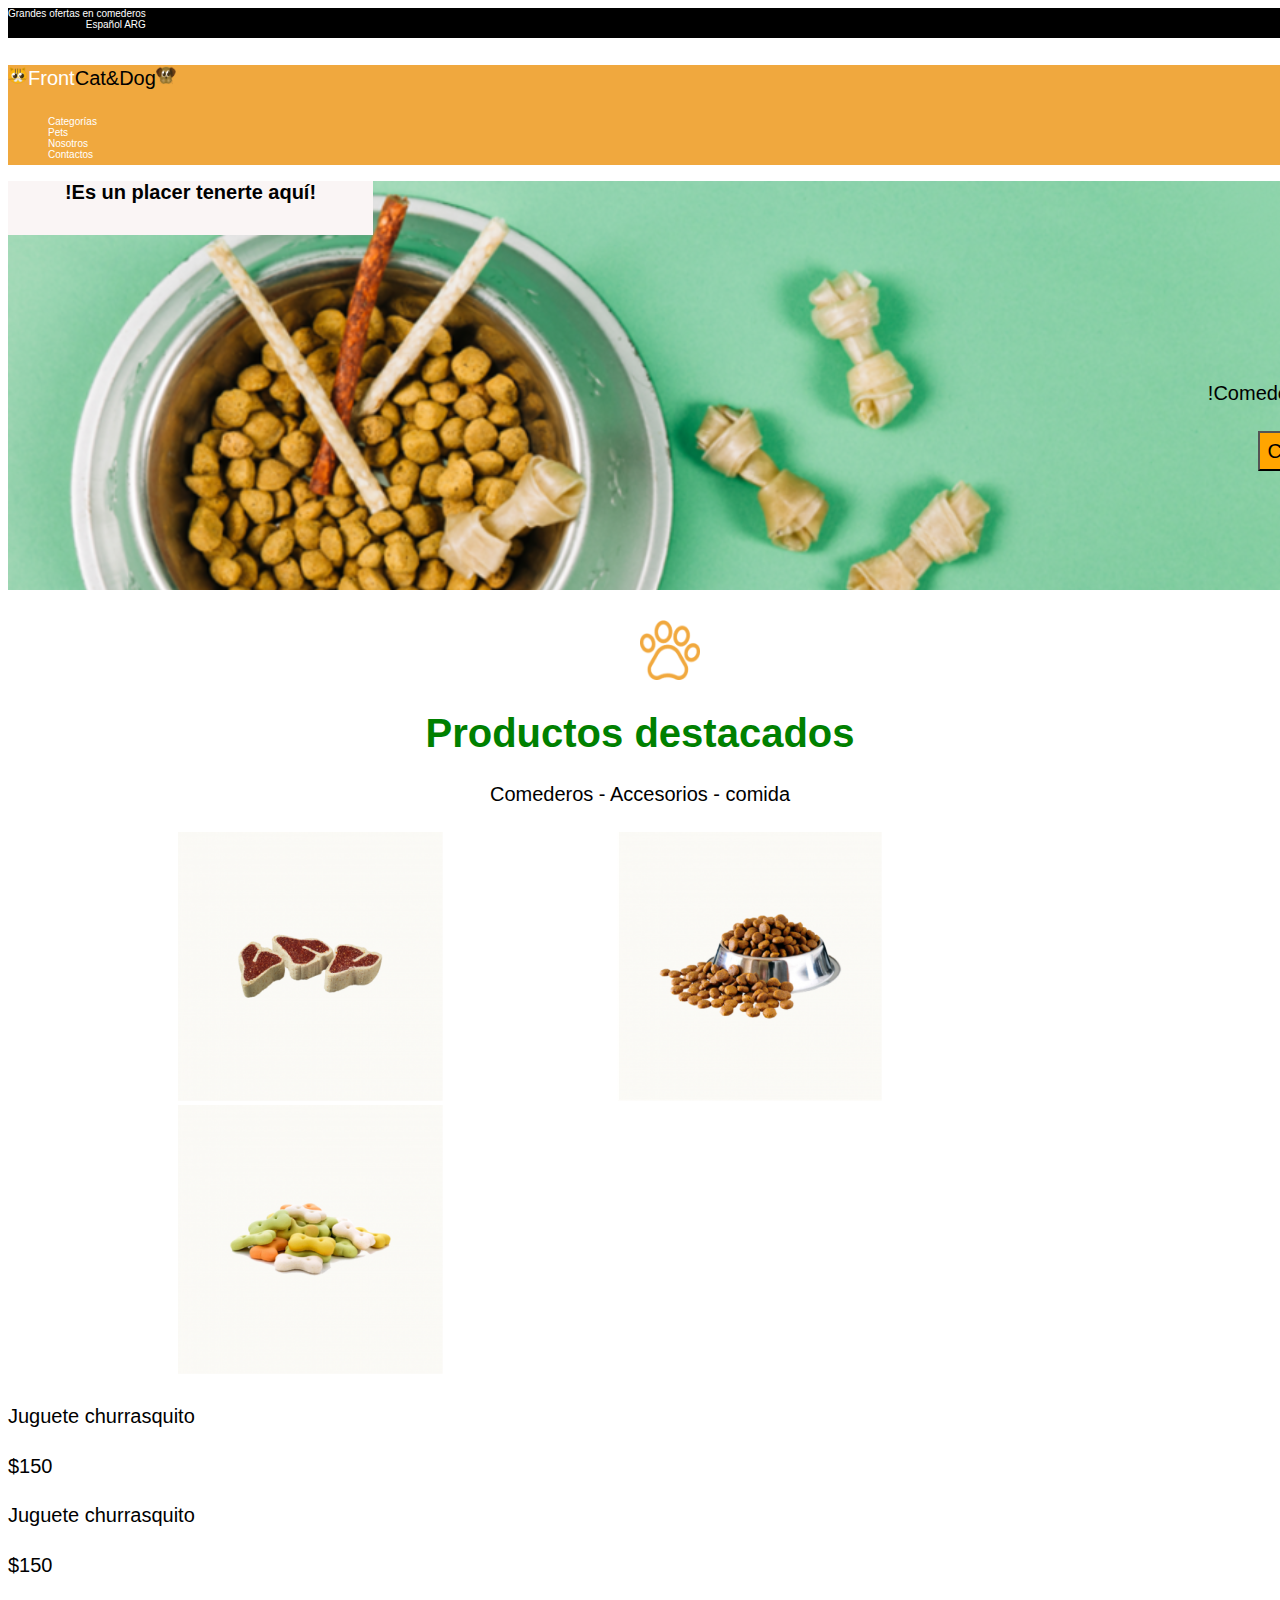
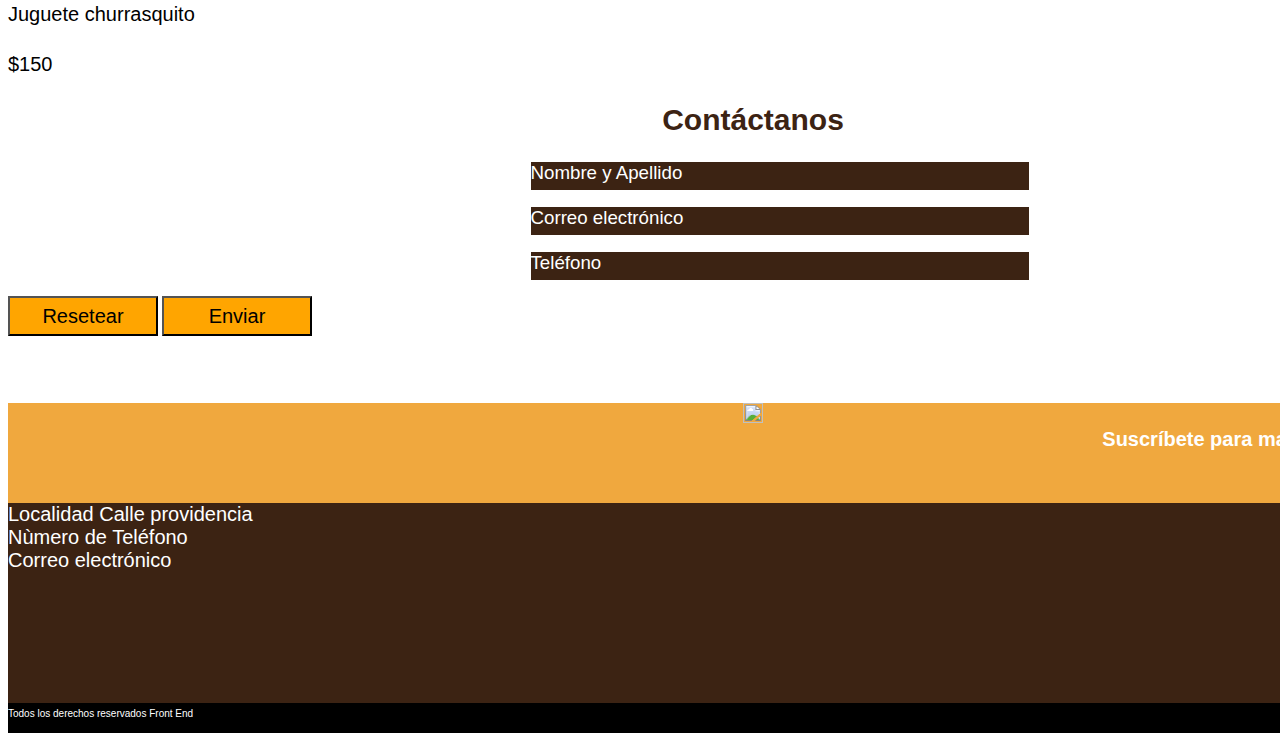
==== PET_SHOP/index.html @ 603791e4 "ActualizaciÃon petshop" ====
<!DOCTYPE html>
<html lang="en">
<head>
    <meta charset="UTF-8">
    <meta http-equiv="X-UA-Compatible" content="IE=edge">
    <meta name="viewport" content="width=device-width, initial-scale=1.0">
    <title>Grisel Ortiz Clavijo</title>
    <link rel="stylesheet" href="/PET_SHOP/css/style.css">
    <link rel="stylesheet" href="https://use.fontawesome.com/releases/v5.15.4/css/all.css" integrity="sha384-DyZ88mC6Up2uqS4h/KRgHuoeGwBcD4Ng9SiP4dIRy0EXTlnuz47vAwmeGwVChigm" crossorigin="anonymous">
</head>
<body>
<header class="cajanegra">
    <div>
        <h6>
        Grandes ofertas en comederos 
        <div class="derecha"> Español ARG</div>
        </h6>
    </div>
</header>
<main>
    <div class="cajanaranja">
        <h4>
        <img src="./img/zyro-image.png"><span id="front">Front</span>Cat&Dog<img src="./img/zyro-image-2.png">
        </h4>
        <ul>
            <h6>
        <li type="none"><i class="fas fa-paw"></i> Categorías</li>
        <li type="none"><i class="fas fa-paw"></i> Pets</li>
        <li type="none"><i class="fas fa-paw"></i> Nosotros</li>
        <li type="none"><i class="fas fa-paw"></i> Contactos</li>
            </h6>  
        </ul>
    </div>
    
    <div class="cajaimagen">
        <div class="cajitablanca"><h2>!Es un placer tenerte aquí!</h2></div>
        <ul>
            <li type="none">
                
                <h4>!Comederos en descuento!</h4>
                <h3><button>COMEDEROS</button></h3>
            </li>
        </ul>
    </div>
    
   <section class="centro">
       <img src="./img/huella1.png">
        <h1>Productos destacados</h1>
        <h4>Comederos - Accesorios - comida</h4>
    </section>
    <p>
        <img src="/PET_SHOP/img/carne.png" alt="Juguete churrasquito"> 
        <img src="/PET_SHOP/img/concentrado.png" alt="Juguete churrasquito">
        <img src="/PET_SHOP/img/concentradocolor.png" alt="Juguete churrasquito">
        <h4>Juguete churrasquito</h4>
        <h4>$150</h4>
    </P>
    <p>
        
        <h4>Juguete churrasquito</h4>
        <h4>$150</h4>
    </p>
    <p>
        
        <h4>Juguete churrasquito</h4>
        <h4>$150</h4>
    </p> 
    <section class="cajacontacto">
        <h2>Contáctanos</h2>
        
        <div class="cajadatos"><h3>Nombre y Apellido</h3></div>
        <div class="cajadatos"><h3>Correo electrónico</h3></div>
        <div class="cajadatos"><h3>Teléfono</h3></div>
        
        <button> Resetear</button> 
        <button> Enviar</button>
    
    </section>
    
</main>
<footer>
    <div class="cajanaranja">
        <div class="icono"><img src="https://img.icons8.com/ios/50/000000/returned-mail.png"/></div>
        <h3>Suscríbete para mas novedades</h3>
        <h3>Suscríbete</h3>
    </div>
    <div class="cajacafe">
        <div class="icono"> <i class="fas fa-map-marked-alt"></i> <h4>Localidad Calle providencia</h4></div>
        <div class="icono"><i class="fas fa-phone"></i> <h4>Nùmero de Teléfono</h4></div>
        <div class="icono"><i class="fas fa-at"></i> <h4>Correo electrónico</h4></div>
    </div>
    <div class="cajanegra">
        <h6>Todos los derechos reservados Front End</h6>
        <div class="icono">
        <a href="www.instagram.com" target="_blank"> <i class="fab fa-instagram"></i></a>
        <a href="https://www.linkedin.com" target="_blank"> <i class="fab fa-linkedin-in"></i></a>
        <a href="https://github.com" target="_blank"> <i class="fab fa-github-square"></i></a>
        <a href="https://facebook.com" target="_blank"> <i class="fab fa-facebook"></i></a>
        </div>
    </div>
</footer>
</body>
</html>
---- PET_SHOP/css/style.css ----
.contenedor {
width: 1490px;
height: 1087px;
padding: 0px;
background-color: white;
box-sizing: border-box;
margin: auto;
}

.cajanegra {
width: 1490px;
height: 30px;
background-color: black;
box-sizing: border-box;
}

.cajanaranja {
width: 1490px;
height: 100px;
background-color:#F0A83E;
box-sizing: border-box;
margin: auto; 
}

h6 {
font-family: sans-serif;;
font-size: 10px;
display: inline-block;
color: white;
margin: auto;
font-weight: lighter;
}

.derecha {
text-align: right;
margin-right: 0%;
}

.cajanaranja img {;
width: 20px;
height: 20px;
}

#front {
color: white;
}

.cajaimagen {
background-image: url(/PET_SHOP/img/fondopet_adobespark-2.png);
width: 1490px;
height: 409px;
box-sizing: border-box;
}
.cajitablanca {
width: 365px;
height: 54px;
background-color: rgb(250, 245, 245);
box-sizing: border-box;
}

.cajitablanca h2 {
font-family: sans-serif;
font-size: 20px;
text-align: center;
}

.cajaimagen h4 {
text-align: right;
position:relative;
padding-top: 120px;
padding-right: 50px;
font-size: 20px;
font-family: sans-serif;
font-weight: lighter;
}

button {
background-color: orange;
width: 150px;
height: 40px;
font-size: 20px;
}

h3 {
text-align: right;
position:relative;
padding-top: 0px;
padding-right: 90px;
font-family: sans-serif;
}

h1 {
color:green;
font-family: sans-serif;
font-size: 40px;
text-align: center;
}

section img {
width: 60px;
height: 60px;
margin-left: 50%;
margin-top: 30px;
}

h4 {
text-align: left;
position:relative;
padding-top: 0px;
font-size: 20px;
font-family: sans-serif;
font-weight: lighter;
}

section h4 {
text-align: center;
}

p img {
width: 265px;
height: 269px;
margin-left: 170px;}

.cajacontacto {
width: 1490px;
height: 300px;
padding: 0px;
background-color: white;
box-sizing: border-box;
}

.cajacontacto h2 {
font-family: sans-serif;
font-size: 30px;
text-align: center;
color: #3C2313;
}

.cajadatos h3 {
font-weight: lighter;
text-align: left;
margin: auto;
}

.cajadatos {
width: 500px;
height: 30px;
padding: 0px;
margin: 15px;
color:white;
box-sizing: border-box;
background-color: #3C2313;
border: 1px solid white;
margin-left: 35%;
}

.cajanaranja h3 {
color: white;
font-size: 20px;
margin: auto;
}

.cajacafe {
width: 1490px;
height: 200px;
background-color:#3C2313;
box-sizing: border-box;
margin: auto;
}

.cajacafe h4 {
color: white;
margin: auto;
}

.icono {
font-size: 20px;
color: white;
text-align: center;
margin: auto;
}

.cajacafe .icono {
text-align: left;
font-size: 30px;
}
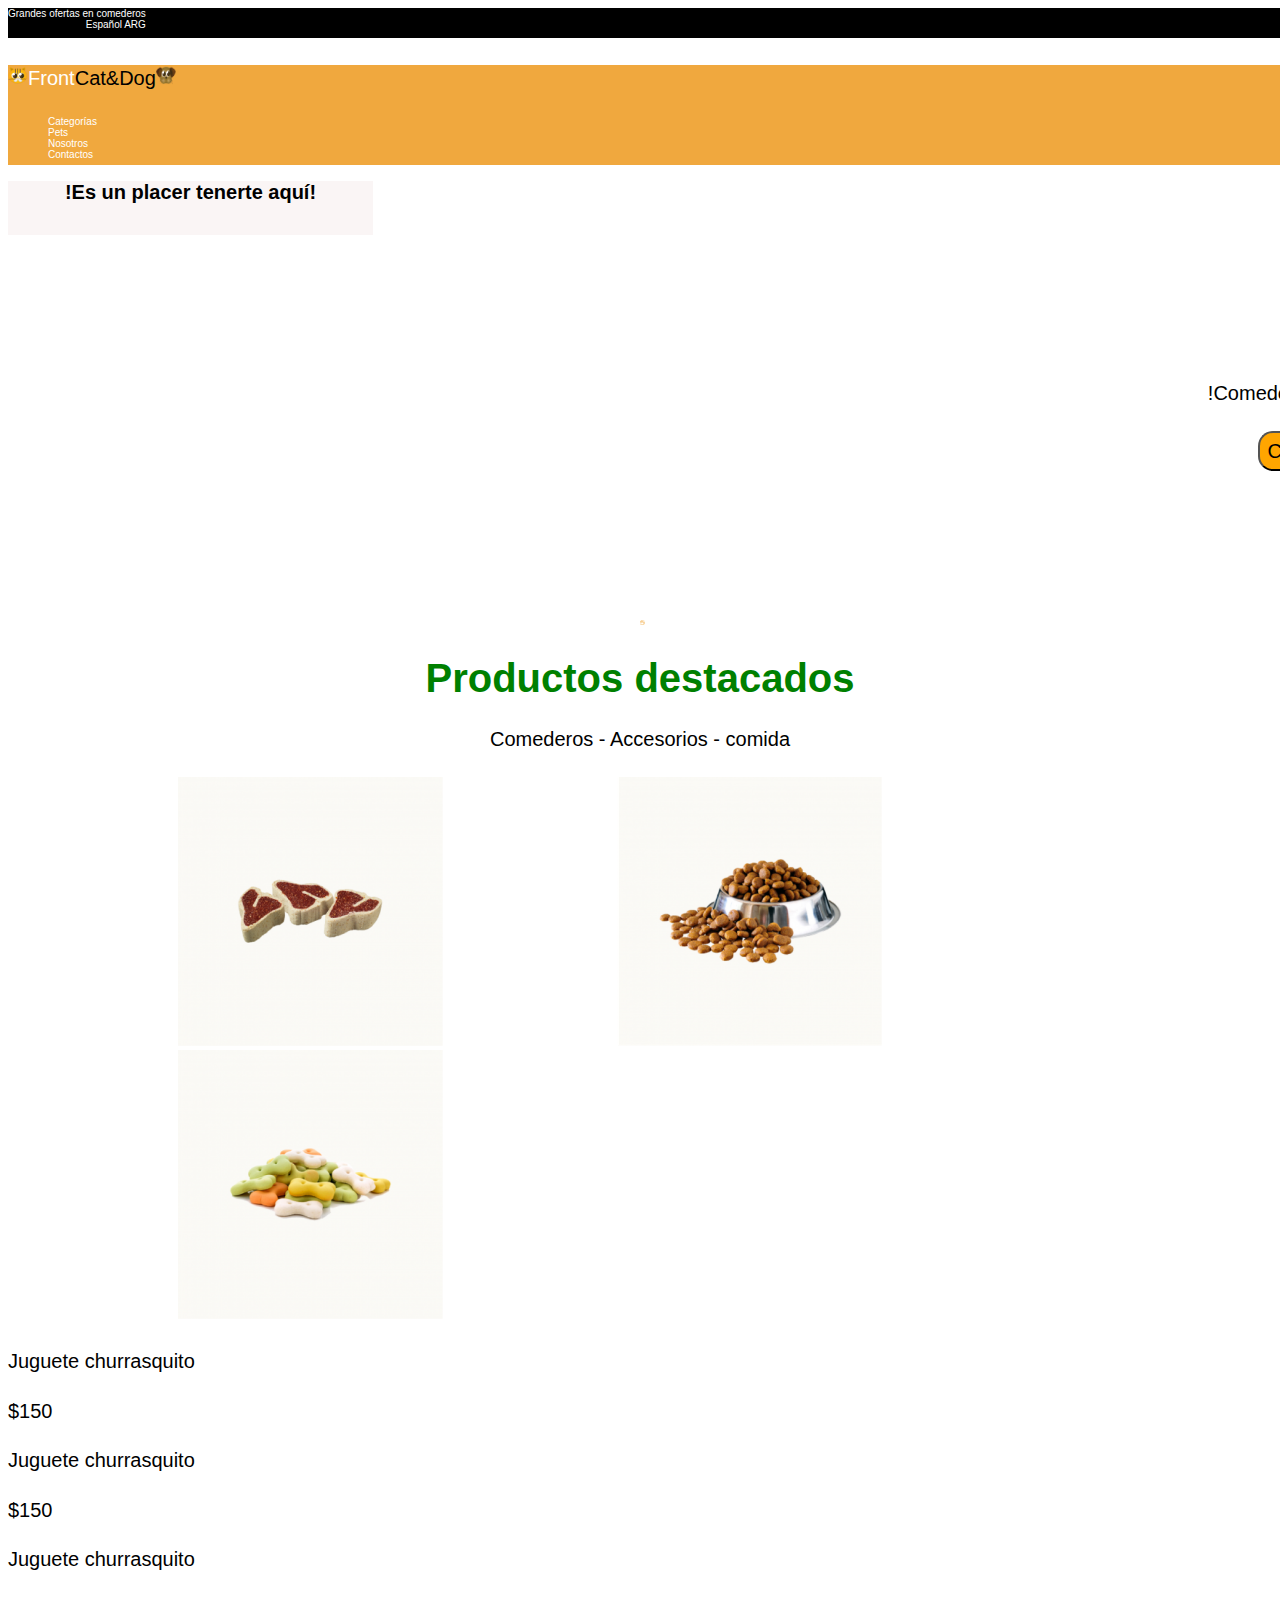
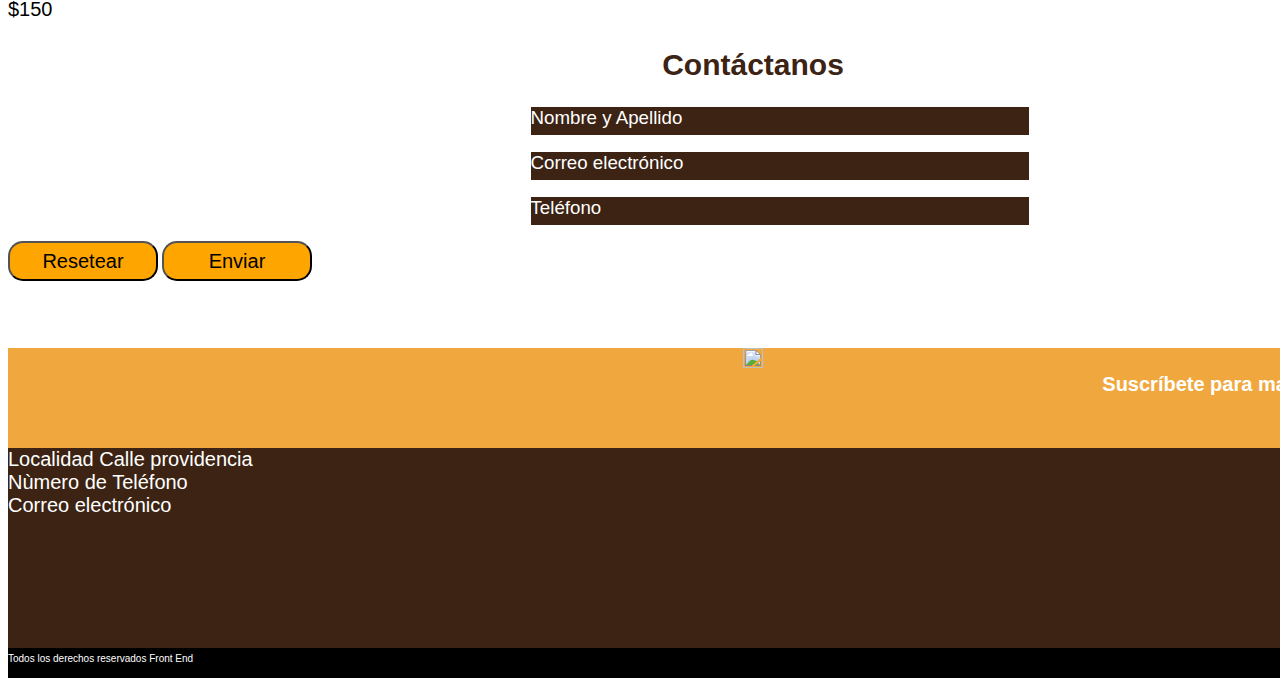
==== commit ea6e072d: "correccion" ====
--- a/PET_SHOP/index.html
+++ b/PET_SHOP/index.html
@@ -5,7 +5,7 @@
     <meta http-equiv="X-UA-Compatible" content="IE=edge">
     <meta name="viewport" content="width=device-width, initial-scale=1.0">
     <title>Grisel Ortiz Clavijo</title>
-    <link rel="stylesheet" href="/PET_SHOP/css/style.css">
+    <link rel="stylesheet" href="./css/style.css">
     <link rel="stylesheet" href="https://use.fontawesome.com/releases/v5.15.4/css/all.css" integrity="sha384-DyZ88mC6Up2uqS4h/KRgHuoeGwBcD4Ng9SiP4dIRy0EXTlnuz47vAwmeGwVChigm" crossorigin="anonymous">
 </head>
 <body>
--- a/PET_SHOP/css/style.css
+++ b/PET_SHOP/css/style.css
@@ -1,4 +1,5 @@
 .contenedor {
+display: flex;
 width: 1490px;
 height: 1087px;
 padding: 0px;
@@ -36,7 +37,7 @@
 margin-right: 0%;
 }
 
-.cajanaranja img {;
+.cajanaranja img {
 width: 20px;
 height: 20px;
 }
@@ -46,7 +47,7 @@
 }
 
 .cajaimagen {
-background-image: url(/PET_SHOP/img/fondopet_adobespark-2.png);
+background-image: url(/img/fondopet_adobespark-2.png);
 width: 1490px;
 height: 409px;
 box-sizing: border-box;
@@ -75,6 +76,8 @@
 }
 
 button {
+
+border-radius: 15px;    
 background-color: orange;
 width: 150px;
 height: 40px;
@@ -97,8 +100,8 @@
 }
 
 section img {
-width: 60px;
-height: 60px;
+width: 5px;
+height: 5px;
 margin-left: 50%;
 margin-top: 30px;
 }
